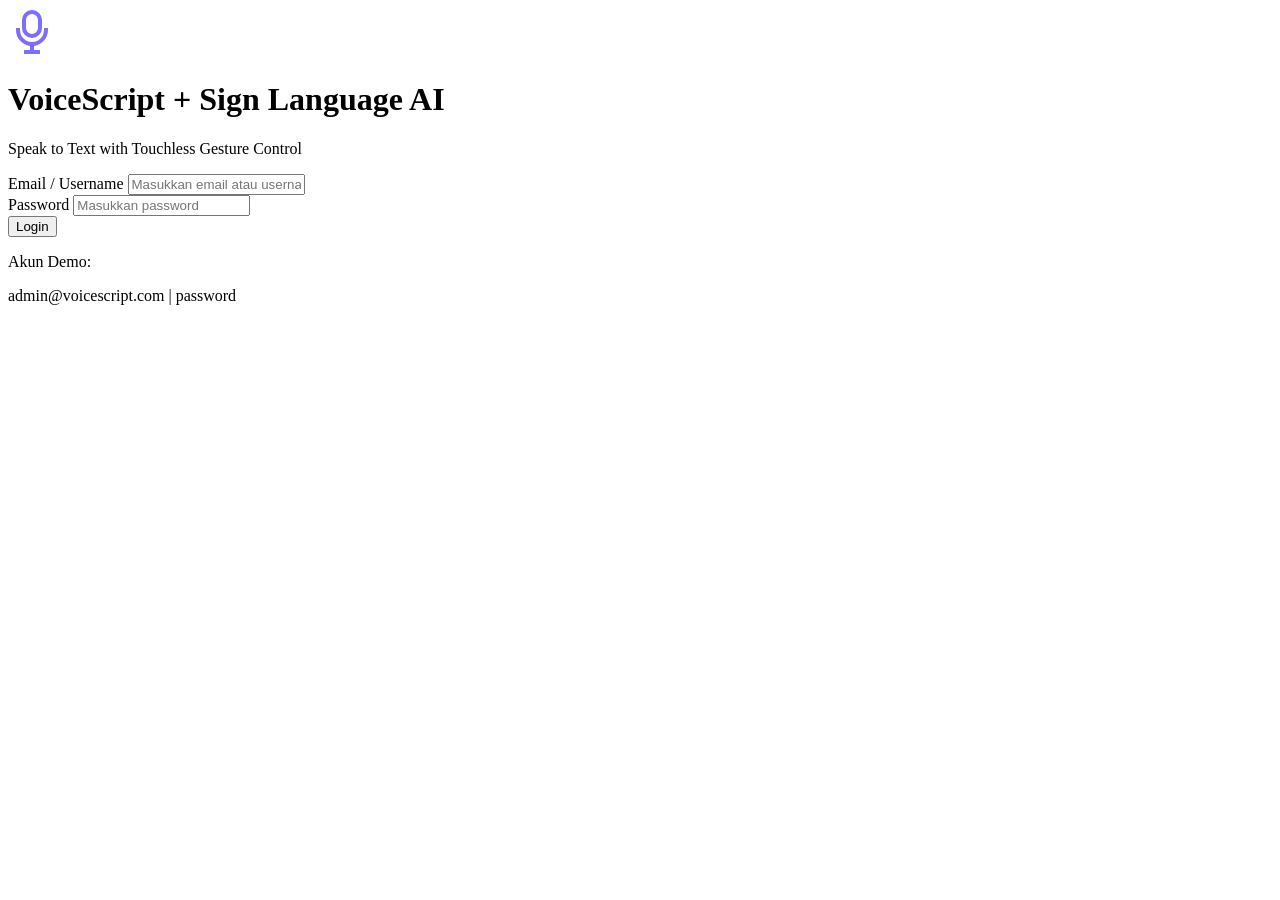
==== login.html @ 8a8b3e30 "Add files via upload" ====
<!DOCTYPE html>
<html lang="id">
<head>
    <meta charset="UTF-8">
    <meta name="viewport" content="width=device-width, initial-scale=1.0">
    <title>VoiceScript + Sign Language AI - Login</title>
    <link rel="stylesheet" href="css/style.css">
    <link rel="preconnect" href="https://fonts.googleapis.com">
    <link rel="preconnect" href="https://fonts.gstatic.com" crossorigin>
    <link href="https://fonts.googleapis.com/css2?family=Inter:wght@300;400;500;600;700&family=Space+Mono:wght@400;700&display=swap" rel="stylesheet">
</head>
<body class="login-page">
    <div class="login-container">
        <div class="login-card">
            <div class="login-header">
                <div class="logo">
                    <svg width="48" height="48" viewBox="0 0 24 24" fill="none" xmlns="http://www.w3.org/2000/svg">
                        <path d="M12 14C14.2091 14 16 12.2091 16 10V6C16 3.79086 14.2091 2 12 2C9.79086 2 8 3.79086 8 6V10C8 12.2091 9.79086 14 12 14Z" stroke="#7c6dfa" stroke-width="2"/>
                        <path d="M19 10V11C19 14.866 15.866 18 12 18C8.13401 18 5 14.866 5 11V10" stroke="#7c6dfa" stroke-width="2"/>
                        <path d="M12 18V22" stroke="#7c6dfa" stroke-width="2"/>
                        <path d="M8 22H16" stroke="#7c6dfa" stroke-width="2"/>
                    </svg>
                    <h1>VoiceScript + Sign Language AI</h1>
                </div>
                <p class="tagline">Speak to Text with Touchless Gesture Control</p>
            </div>
            
            <form id="loginForm" class="login-form">
                <div class="form-group">
                    <label for="email">Email / Username</label>
                    <input type="text" id="email" name="email" required placeholder="Masukkan email atau username">
                </div>
                
                <div class="form-group">
                    <label for="password">Password</label>
                    <input type="password" id="password" name="password" required placeholder="Masukkan password">
                </div>
                
                <div id="loginError" class="error-message" style="display: none;"></div>
                
                <button type="submit" class="btn-primary">Login</button>
            </form>
            
            <div class="login-info">
                <p>Akun Demo:</p>
                <p class="demo-cred">admin@voicescript.com | password</p>
            </div>
        </div>
    </div>
    
    <script src="js/login.js"></script>
</body>
</html>
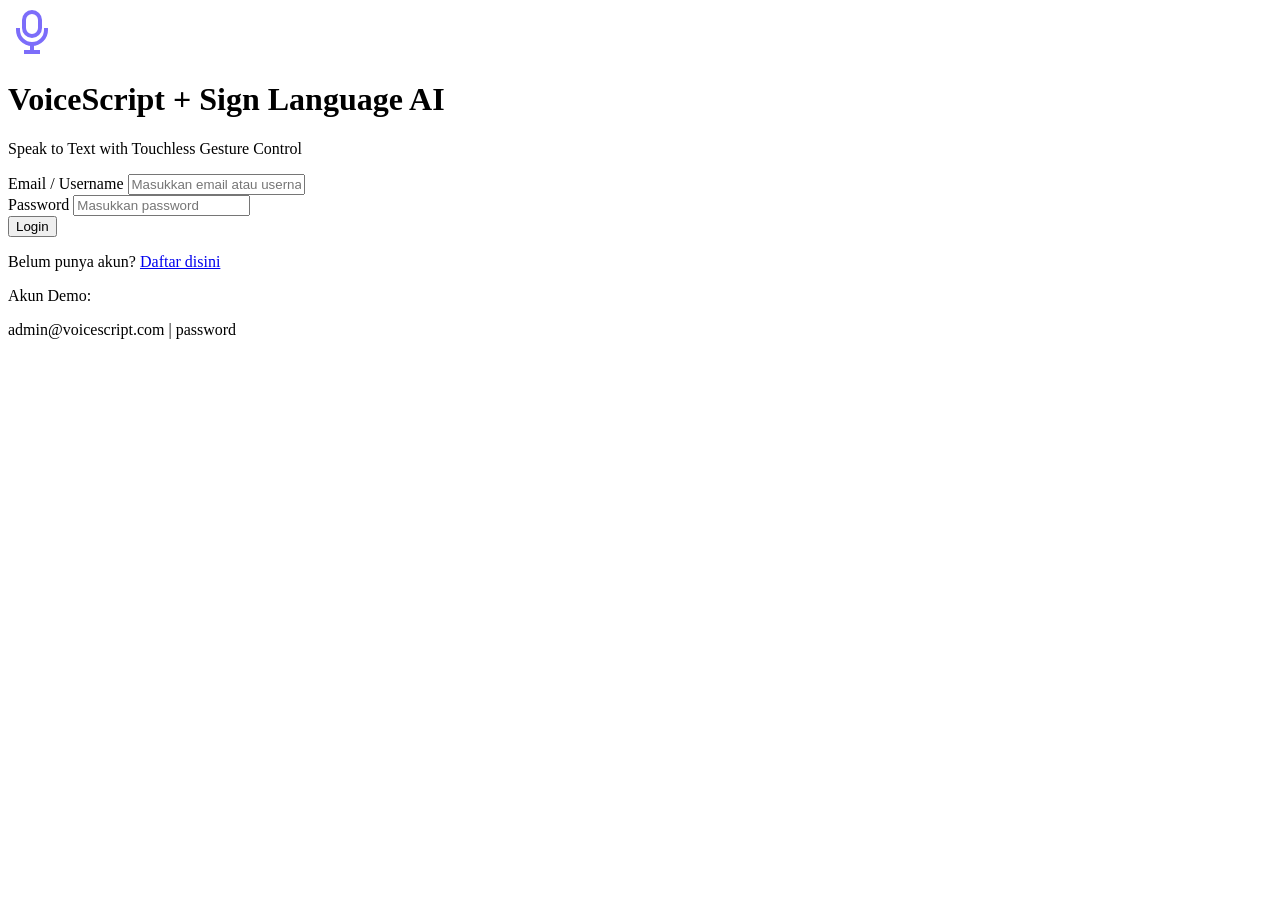
==== commit 8253ef72: "Add files via upload" ====
--- a/login.html
+++ b/login.html
@@ -41,13 +41,17 @@
                 <button type="submit" class="btn-primary">Login</button>
             </form>
             
-            <div class="login-info">
-                <p>Akun Demo:</p>
-                <p class="demo-cred">admin@voicescript.com | password</p>
-            </div>
+            <div class="login-footer">
+            <p>Belum punya akun? <a href="register.html">Daftar disini</a></p>
+        </div>
+        
+        <div class="login-info">
+            <p>Akun Demo:</p>
+            <p class="demo-cred">admin@voicescript.com | password</p>
         </div>
     </div>
-    
-    <script src="js/login.js"></script>
+</div>
+
+<script src="js/login.js"></script>
 </body>
 </html>
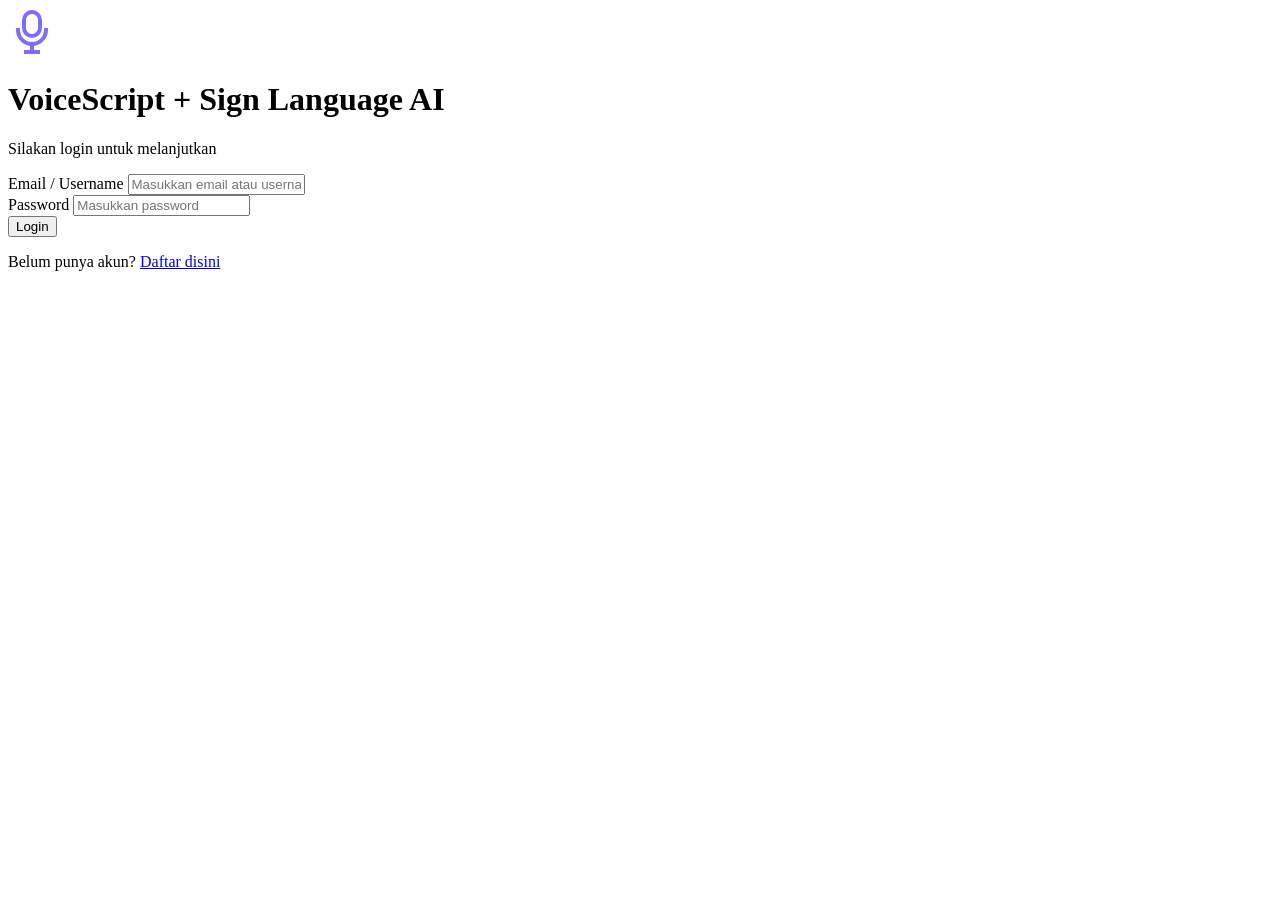
==== commit 2c9c70c1: "Add files via upload" ====
--- a/login.html
+++ b/login.html
@@ -22,9 +22,38 @@
                     </svg>
                     <h1>VoiceScript + Sign Language AI</h1>
                 </div>
-                <p class="tagline">Speak to Text with Touchless Gesture Control</p>
+                <p class="tagline" id="loginTagline">Silakan login untuk melanjutkan</p>
             </div>
             
+            <!-- MODE A: VERIFIKASI AKUN -->
+            <form id="verifyForm" class="login-form" style="display: none;">
+                <p style="text-align: center; color: var(--text-secondary); margin-bottom: 1rem;">Silakan verifikasi akun Anda</p>
+                <div class="form-group">
+                    <label for="verifyEmail">Email yang didaftarkan</label>
+                    <input type="email" id="verifyEmail" name="verifyEmail" required placeholder="Masukkan email Anda">
+                </div>
+                
+                <div class="form-group">
+                    <label for="verifyCode">Kode Verifikasi (Nomor Acak)</label>
+                    <div class="otp-container">
+                        <input type="text" maxlength="1" class="otp-input" data-index="0" pattern="[0-9]" placeholder="0">
+                        <input type="text" maxlength="1" class="otp-input" data-index="1" pattern="[0-9]" placeholder="0">
+                        <input type="text" maxlength="1" class="otp-input" data-index="2" pattern="[0-9]" placeholder="0">
+                        <input type="text" maxlength="1" class="otp-input" data-index="3" pattern="[0-9]" placeholder="0">
+                        <input type="text" maxlength="1" class="otp-input" data-index="4" pattern="[0-9]" placeholder="0">
+                        <input type="text" maxlength="1" class="otp-input" data-index="5" pattern="[0-9]" placeholder="0">
+                    </div>
+                </div>
+                
+                <div id="verifyError" class="error-message" style="display: none;"></div>
+                <div id="verifySuccess" class="success-message" style="display: none;"></div>
+                
+                <button type="submit" class="btn-primary" id="verifyBtn">Verifikasi</button>
+                
+                <button type="button" class="resend-btn" id="resendVerifyBtn" style="margin-top: 0.5rem;">Kirim Ulang Kode</button>
+            </form>
+            
+            <!-- MODE B: LOGIN UTAMA -->
             <form id="loginForm" class="login-form">
                 <div class="form-group">
                     <label for="email">Email / Username</label>
@@ -41,17 +70,17 @@
                 <button type="submit" class="btn-primary">Login</button>
             </form>
             
+            <div class="login-info" id="demoInfo" style="display: none;">
+                <p>Akun Demo:</p>
+                <p class="demo-cred">admin@voicescript.com | password</p>
+            </div>
+            
             <div class="login-footer">
-            <p>Belum punya akun? <a href="register.html">Daftar disini</a></p>
-        </div>
-        
-        <div class="login-info">
-            <p>Akun Demo:</p>
-            <p class="demo-cred">admin@voicescript.com | password</p>
+                <p id="loginFooter">Belum punya akun? <a href="register.html">Daftar disini</a></p>
+            </div>
         </div>
     </div>
-</div>
-
-<script src="js/login.js"></script>
+    
+    <script src="js/login.js"></script>
 </body>
 </html>
